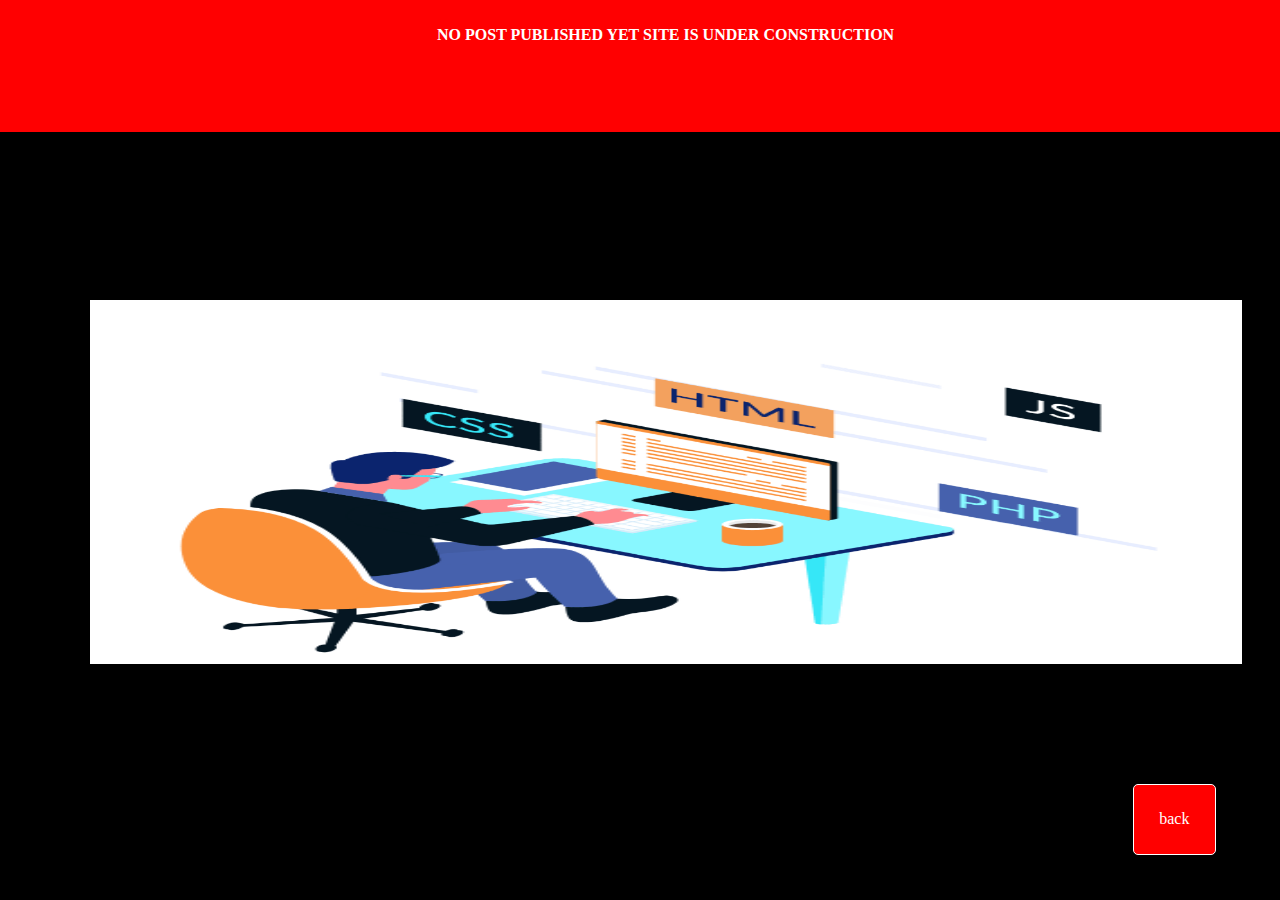
==== hire.html @ 525f2094 "Update hire.html" ====
<!DOCTYPE html>
<html>

<head>
  <meta charset="UTF-8">
  <meta name="viewport" content="width=device-width, initial-scale=1">
  <title>Hire</title>
  <style>
  *{
    margin: 0;
    padding: 0;
  }
    body{
      background-color: black;
      color: white;
    }
    a{
        position: absolute;
        right: 5%;
      background: red;
      border-radius: 5px;
      border:1px solid white;
        bottom: 5%;
        padding: 2%;
        text-decoration: none;
        color: white;
      }
      p{
        position: absolute;
        top: 0;
        width: 100%;
        height: 9%;
        font-weight: bold;
        font-size: 16px;
        background-color: rgba(255,0,0.8);
        padding: 2%;
      }
     
    img{
      margin-top: 20%;
      position: relative;
      left: 0%;
    }
  </style>
</head>

<body>

 <center>
    <p>
   NO POST PUBLISHED YET SITE IS UNDER CONSTRUCTION 
   <img height="450%" width="90%" src="./images/const.gif" alt="we are developing">
   </p> <a href="index.html">back</a>
 
 </center>
</body>

</html>
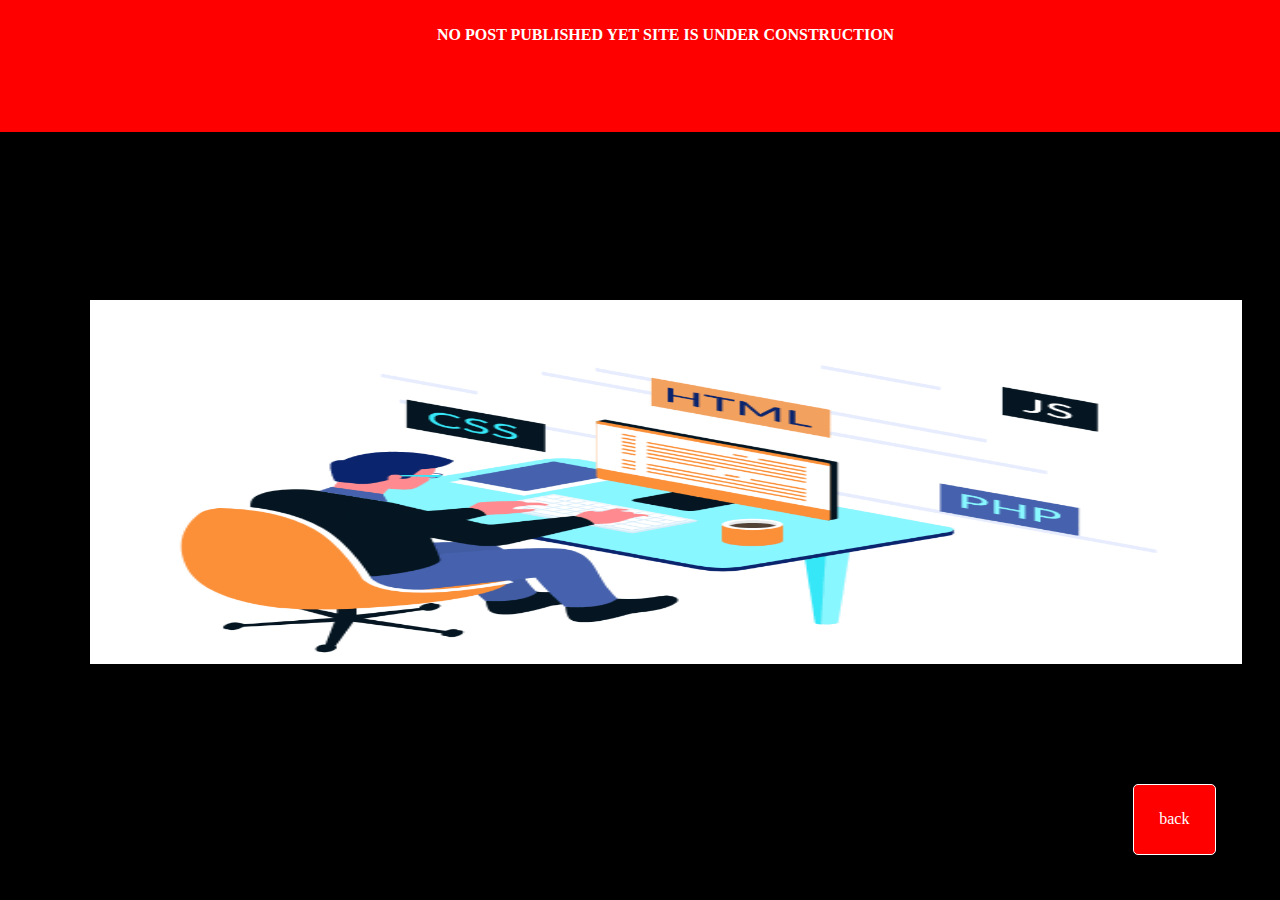
==== commit c9e4b744: "Update hire.html" ====
--- a/hire.html
+++ b/hire.html
@@ -1,6 +1,5 @@
 <!DOCTYPE html>
 <html>
-
 <head>
   <meta charset="UTF-8">
   <meta name="viewport" content="width=device-width, initial-scale=1">
@@ -49,7 +48,7 @@
  <center>
     <p>
    NO POST PUBLISHED YET SITE IS UNDER CONSTRUCTION 
-   <img height="450%" width="90%" src="./images/const.gif" alt="we are developing">
+   <img loading="lazy" height="450%" width="90%" src="./images/const.gif" alt="we are developing">
    </p> <a href="index.html">back</a>
  
  </center>
